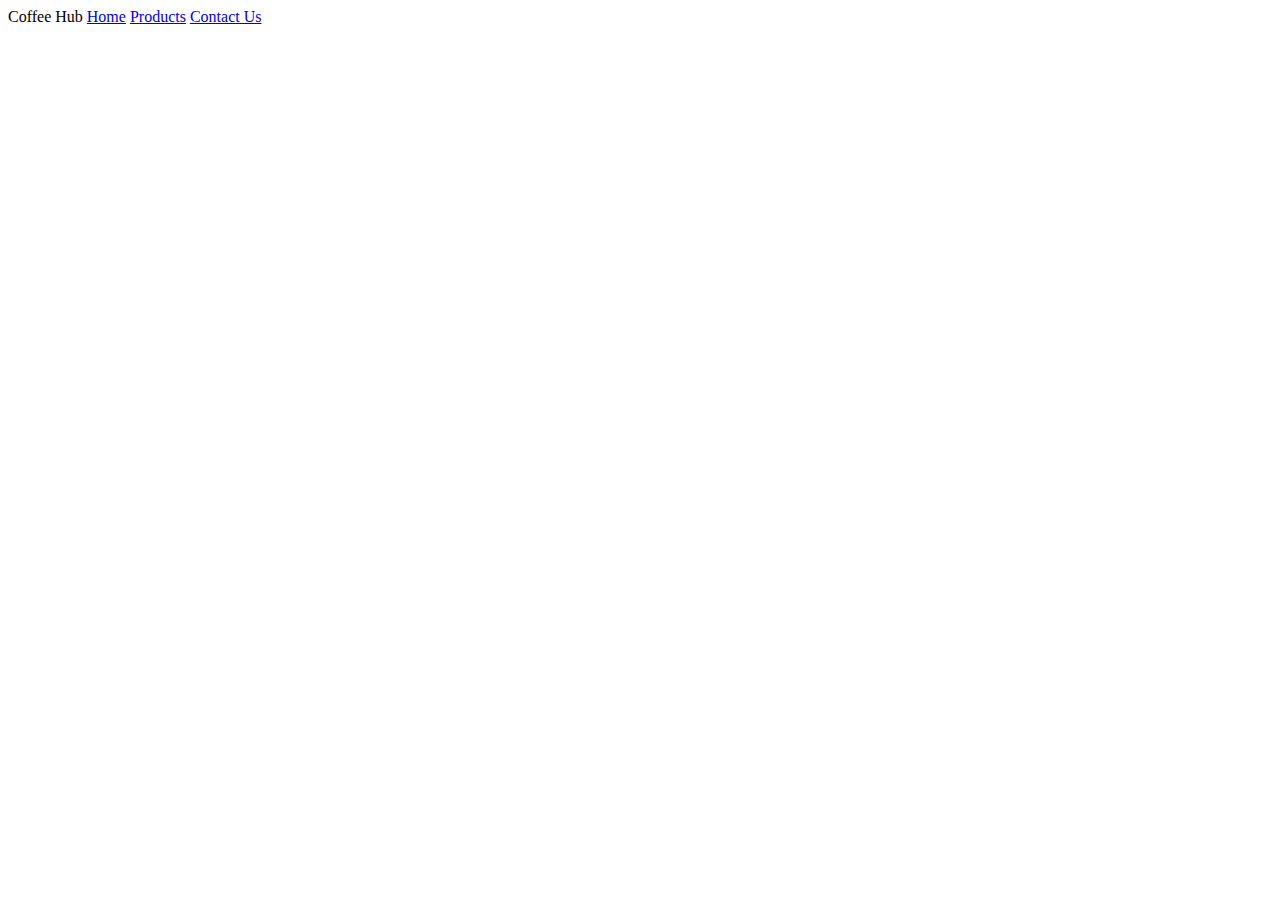
==== Assigment 1/html/contact-us.html @ 67d366bf "Create contact-us.html" ====
<!--
    Sarah Myerson
    02/15/2022
    CIS 4004
-->

<!DOCTYPE html>
<html lang="en" dir="ltr">
  <head>
    <meta charset="utf-8">
    <title>Contact Us</title>
  </head>
  <body>
    <nav>
      <span>Coffee Hub</span>
      <a href="../index.html">Home</a>
      <a href="./products.html">Products</a>
      <a href="./contact-us.html">Contact Us</a>
    </nav>
  </body>
</html>
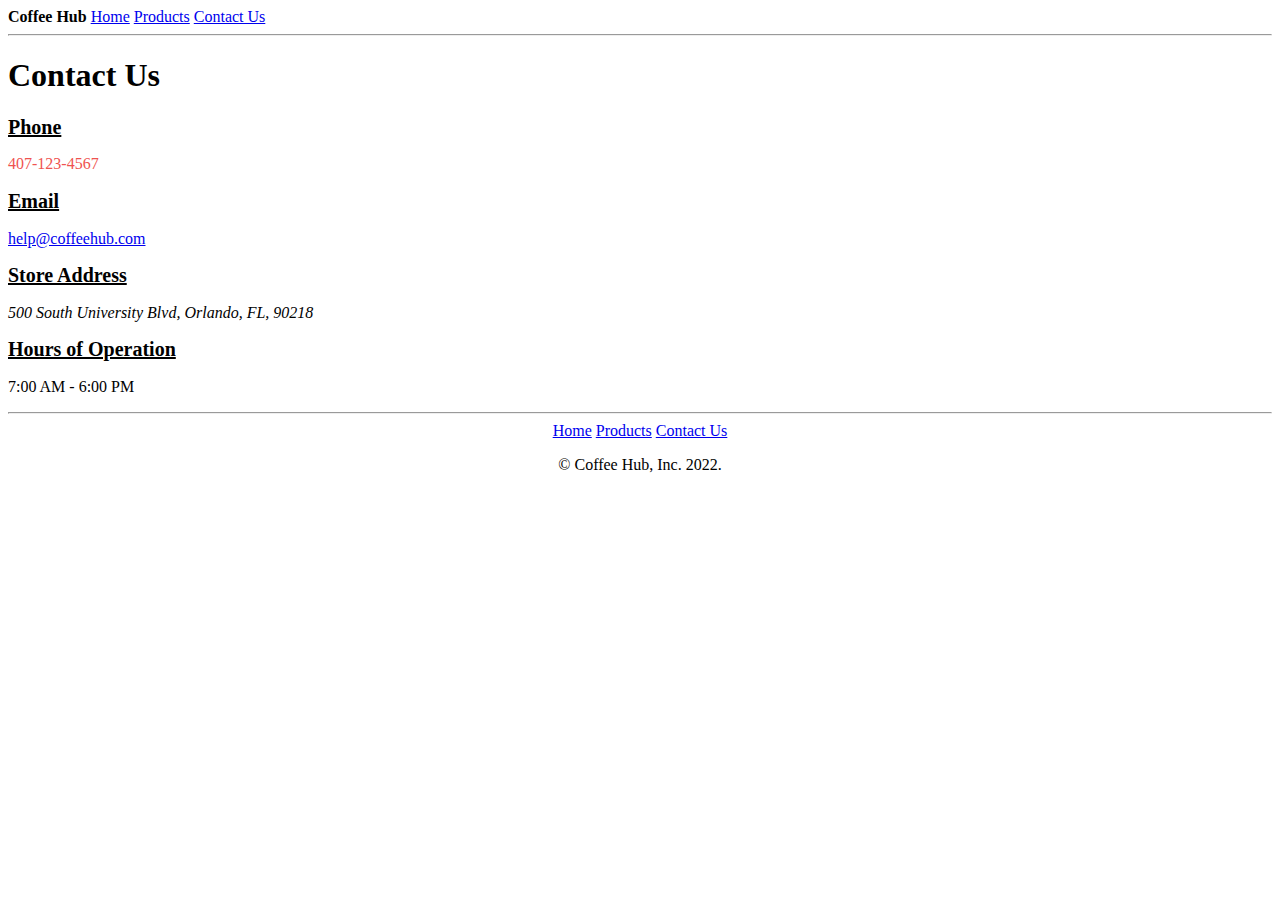
==== commit e3e22aa9: "Update contact-us.html" ====
--- a/Assigment 1/html/contact-us.html
+++ b/Assigment 1/html/contact-us.html
@@ -1,7 +1,6 @@
 <!--
-    Sarah Myerson
-    02/15/2022
-    CIS 4004
+    Sarah Myerson - 02/15/2022
+    Contact us page
 -->
 
 <!DOCTYPE html>
@@ -11,11 +10,48 @@
     <title>Contact Us</title>
   </head>
   <body>
-    <nav>
-      <span>Coffee Hub</span>
+    <!-- Navigation bar -->
+    <nav class="navbar">
+      <span><strong>Coffee Hub</strong></span>
       <a href="../index.html">Home</a>
-      <a href="./products.html">Products</a>
-      <a href="./contact-us.html">Contact Us</a>
+      <a href="products.html">Products</a>
+      <a href="contact-us.html">Contact Us</a>
+      <hr/>
     </nav>
+
+    <!-- Contact info -->
+    <h1>Contact Us</h1>
+
+    <div class="phone-container">
+      <h2 class="phone" style="text-decoration-line: underline; font-size: 20px;">Phone</h2>
+      <p style="color: #EF5350;">407-123-4567</p>
+    </div>
+
+    <div class="email-container">
+      <h2 class="email" style="text-decoration-line: underline; font-size: 20px;">Email</h2>
+      <p><a href="mailto:help@coffeehub.com?subject=Feedback">help@coffeehub.com</a>
+    </div>
+
+    <div class="address-container">
+      <h2 class="address" style="text-decoration-line: underline; font-size: 20px;">Store Address</h2>
+      <address>500 South University Blvd, Orlando, FL, 90218</address>
+    </div>
+
+    <div class="hours-container">
+      <h2 class="hours" style="text-decoration-line: underline; font-size: 20px;">Hours of Operation</h2>
+      <p>7:00 AM - 6:00 PM</p>
+    </div>
+
+    <!-- Footer -->
+    <footer>
+      <hr/>
+      <nav class="footer-nav" style="text-align: center;">
+        <a href="../index.html">Home</a>
+        <a href="products.html">Products</a>
+        <a href="contact-us.html">Contact Us</a>
+      </nav>
+
+      <p style="text-align: center;">&copy; Coffee Hub, Inc. 2022.</p>
+    </footer>
   </body>
 </html>
